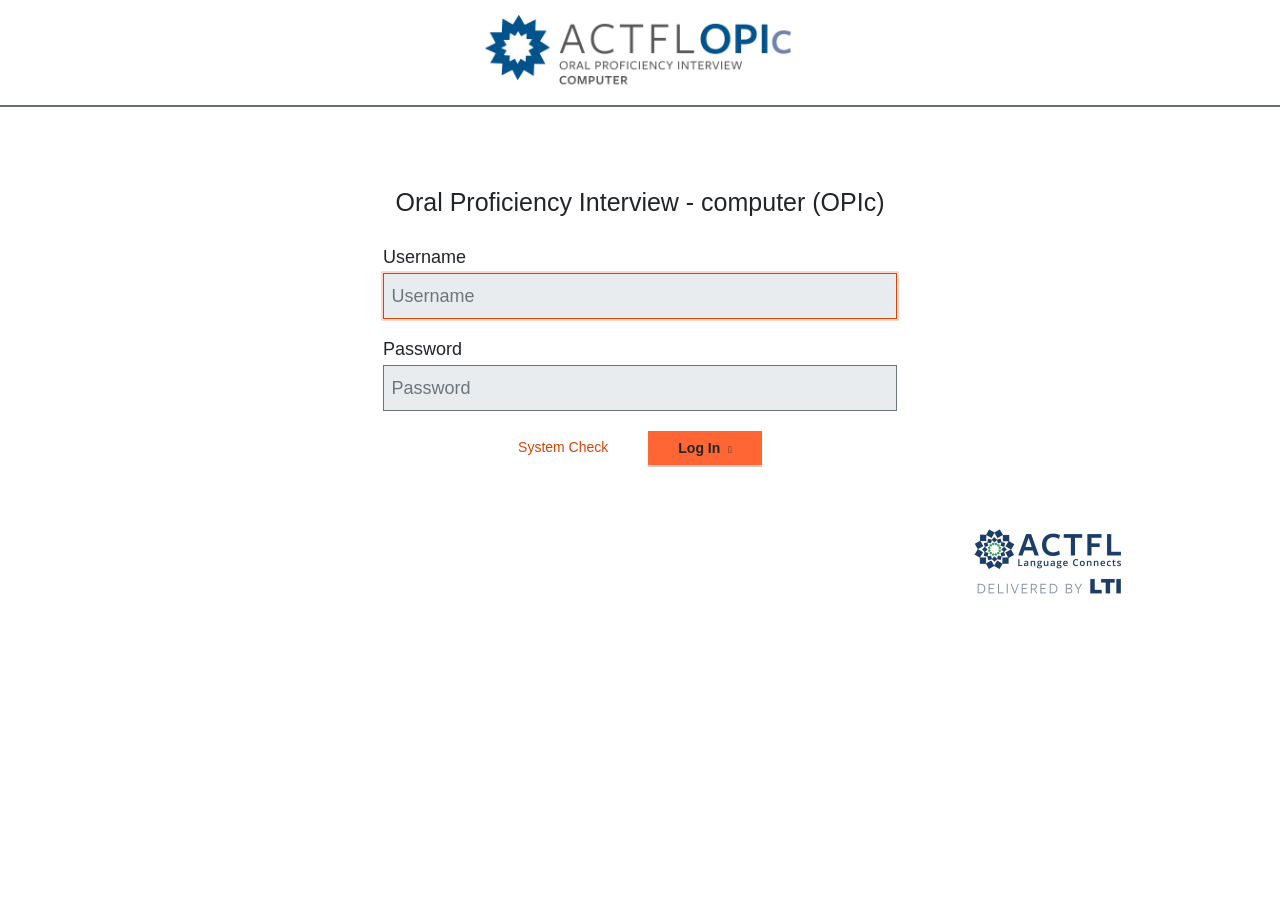
==== index.html @ c00a9162 "initial" ====
<!-- saved from url=(0034)https://opicdemo.actfltesting.org/ -->
<html lang="en">

<head>
    <meta http-equiv="Content-Type" content="text/html; charset=UTF-8">
</head>

<body cz-shortcut-listen="true">
    <div class="row">
        <div class="col actfl-test-header">
            <div class="form-group btn-login-group text-center">
                <img src="./assets/OPIc_logo.png" alt="OPIc logo">
            </div>
        </div>
    </div>
    <title>
        OPIcDemo
    </title>
    <meta name="viewport" content="width=device-width, initial-scale=1, shrink-to-fit=no">
    <link rel="icon" href="./assets/favicon.gif">

    <link rel="stylesheet" href="./css/font-awesome.min.css">
    <link href="./css/video-js.css" rel="stylesheet">
    <link rel="stylesheet" href="./css/master.css">
    <script type="text/javascript" async="" src="./js/analytics.js.download"></script>
    <script type="text/javascript" async="" src="./js/js"></script>
    <script src="./js/jquery.min.js.download"></script>
    <script type="text/javascript" src="./js/mic-perm.js.download"></script>



    <div id="contentDiv">
        <div class="container-fluid">
            <div class="actfl-test-container mx-auto">

                <!-- Content begins here -->

                <div class="row">
                    <div class="col">

                        <div class="block-login mt-md-8 mt-3">
                            <form id="formAuth" method="post" action="#">
                                <h1 class="text-center mb-3 px-3">Oral Proficiency Interview - computer (OPIc)</h1>
                                <div class="form-group mb-2">
                                    <label for="username">Username</label>
                                    <input type="text" name="username" id="username" class="form-control"
                                        placeholder="Username" value="" required="" autofocus="" autocomplete="off"
                                        readonly="">
                                </div>
                                <div class="form-group mb-2">
                                    <label for="password">Password</label>
                                    <input type="password" name="password" id="password" class="form-control"
                                        placeholder="Password" required="" autocomplete="off" readonly="">
                                </div>
                                <div class="form-group btn-login-group text-center mt-4 mb-5 mb-md-0 mt-md-0">
                                    <a href="#" class="mr-3 mr-md-4">System
                                        Check</a><button id="btnSubmit" class="btn btn-primary" type="submit"><span>Log
                                            In</span></button>
                                </div>
                            </form>
                        </div><!-- end block-login -->
                    </div>
                </div>

                <div class="row">
                    <div class="col mt-5 text-md-right text-center">
                        <span class="block-actfl-lti-branding">
                            <img class="img-fluid" src="./assets/logo-actfl-lti-v3.png"
                                alt="ACTFL and LTI co-branded logo">
                        </span>
                    </div>
                </div>

                <script>
                    $("[name='username']").change(function (e) {
                        e.preventDefault();
                        $("[name='username']")[0].value = $("[name='username']")[0].value.replace(/ /g, '');
                    });

                    $("[name='password']").change(function (e) {
                        e.preventDefault();
                        $("[name='password']")[0].value = $("[name='password']")[0].value.replace(/ /g, '');
                    });

                    // Prevent user from clicking "Log In" button multiple times
                    $("#btnSubmit").on("click", function () {
                        $("#btnSubmit").prop("disabled", true);
                        $("#formAuth").submit();
                    });

                </script>

                <!-- Content ends here -->

            </div><!-- end actfl-test-container -->
        </div><!-- end container-fluid -->
    </div><!-- end  contentDiv -->

    <script src="./js/popper.min.js"></script>
    <script src="./js/bootstrap.min.js"></script>
    <!-- Global site tag (gtag.js) - Google Analytics -->
    <script async="" src="./js/js(1)"></script>
    <script>
        window.dataLayer = window.dataLayer || [];
        function gtag() { dataLayer.push(arguments); }
        gtag('js', new Date());

        gtag('config', 'UA-134127163-1');
    </script>



    <script type="text/javascript">
        $("#username").val("en-demo").prop("readonly", true);
        $("#password").val("pwd").prop("readonly", true);
    </script>

    <script type="text/javascript" src="./js/timeoutInteractiveRefresh.js"></script>
    <script type="text/javascript">

        var deviceInfo = { "name": "Windows", "version": { "value": "10.0", "hidden": false, "nickname": null, "alias": "10", "details": null, "builds": null }, "browser": "Edge", "browser_version": "147" };

        var browser = deviceInfo.browser.toString().toLowerCase();

        if (browser == "edge") {
            confirmMicAccess({
                onFailure: function () {
                    window.location = "https://opicdemo.actfltesting.org/systemcheck";
                }
            });
        }

        $(document).ready(function () {
                // Set timeout for interactive refresh to 20 minutes (1200000 milliseconds)
                setTimeout(function() {
                    window.location.reload();
                }, 1200000);
        })
    </script>


</body>

</html>
---- css/video-js.css ----
.vjs-svg-icon {
  display: inline-block;
  background-repeat: no-repeat;
  background-position: center;
  fill: currentColor;
  height: 1.8em;
  width: 1.8em;
}
.vjs-svg-icon:before {
  content: none !important;
}

.vjs-svg-icon:hover,
.vjs-control:focus .vjs-svg-icon {
  filter: drop-shadow(0 0 0.25em #fff);
}

.vjs-modal-dialog .vjs-modal-dialog-content, .video-js .vjs-modal-dialog, .vjs-button > .vjs-icon-placeholder:before, .video-js .vjs-big-play-button .vjs-icon-placeholder:before {
  position: absolute;
  top: 0;
  left: 0;
  width: 100%;
  height: 100%;
}

.vjs-button > .vjs-icon-placeholder:before, .video-js .vjs-big-play-button .vjs-icon-placeholder:before {
  text-align: center;
}

@font-face {
  font-family: VideoJS;
  src: url([data-uri]) format("woff");
  font-weight: normal;
  font-style: normal;
}
.vjs-icon-play, .video-js .vjs-play-control .vjs-icon-placeholder, .video-js .vjs-big-play-button .vjs-icon-placeholder:before {
  font-family: VideoJS;
  font-weight: normal;
  font-style: normal;
}
.vjs-icon-play:before, .video-js .vjs-play-control .vjs-icon-placeholder:before, .video-js .vjs-big-play-button .vjs-icon-placeholder:before {
  content: "\f101";
}

.vjs-icon-play-circle {
  font-family: VideoJS;
  font-weight: normal;
  font-style: normal;
}
.vjs-icon-play-circle:before {
  content: "\f102";
}

.vjs-icon-pause, .video-js .vjs-play-control.vjs-playing .vjs-icon-placeholder {
  font-family: VideoJS;
  font-weight: normal;
  font-style: normal;
}
.vjs-icon-pause:before, .video-js .vjs-play-control.vjs-playing .vjs-icon-placeholder:before {
  content: "\f103";
}

.vjs-icon-volume-mute, .video-js .vjs-mute-control.vjs-vol-0 .vjs-icon-placeholder {
  font-family: VideoJS;
  font-weight: normal;
  font-style: normal;
}
.vjs-icon-volume-mute:before, .video-js .vjs-mute-control.vjs-vol-0 .vjs-icon-placeholder:before {
  content: "\f104";
}

.vjs-icon-volume-low, .video-js .vjs-mute-control.vjs-vol-1 .vjs-icon-placeholder {
  font-family: VideoJS;
  font-weight: normal;
  font-style: normal;
}
.vjs-icon-volume-low:before, .video-js .vjs-mute-control.vjs-vol-1 .vjs-icon-placeholder:before {
  content: "\f105";
}

.vjs-icon-volume-mid, .video-js .vjs-mute-control.vjs-vol-2 .vjs-icon-placeholder {
  font-family: VideoJS;
  font-weight: normal;
  font-style: normal;
}
.vjs-icon-volume-mid:before, .video-js .vjs-mute-control.vjs-vol-2 .vjs-icon-placeholder:before {
  content: "\f106";
}

.vjs-icon-volume-high, .video-js .vjs-mute-control .vjs-icon-placeholder {
  font-family: VideoJS;
  font-weight: normal;
  font-style: normal;
}
.vjs-icon-volume-high:before, .video-js .vjs-mute-control .vjs-icon-placeholder:before {
  content: "\f107";
}

.vjs-icon-fullscreen-enter, .video-js .vjs-fullscreen-control .vjs-icon-placeholder {
  font-family: VideoJS;
  font-weight: normal;
  font-style: normal;
}
.vjs-icon-fullscreen-enter:before, .video-js .vjs-fullscreen-control .vjs-icon-placeholder:before {
  content: "\f108";
}

.vjs-icon-fullscreen-exit, .video-js.vjs-fullscreen .vjs-fullscreen-control .vjs-icon-placeholder {
  font-family: VideoJS;
  font-weight: normal;
  font-style: normal;
}
.vjs-icon-fullscreen-exit:before, .video-js.vjs-fullscreen .vjs-fullscreen-control .vjs-icon-placeholder:before {
  content: "\f109";
}

.vjs-icon-spinner {
  font-family: VideoJS;
  font-weight: normal;
  font-style: normal;
}
.vjs-icon-spinner:before {
  content: "\f10a";
}

.vjs-icon-subtitles, .video-js .vjs-subs-caps-button .vjs-icon-placeholder,
.video-js.video-js:lang(en-GB) .vjs-subs-caps-button .vjs-icon-placeholder,
.video-js.video-js:lang(en-IE) .vjs-subs-caps-button .vjs-icon-placeholder,
.video-js.video-js:lang(en-AU) .vjs-subs-caps-button .vjs-icon-placeholder,
.video-js.video-js:lang(en-NZ) .vjs-subs-caps-button .vjs-icon-placeholder, .video-js .vjs-subtitles-button .vjs-icon-placeholder {
  font-family: VideoJS;
  font-weight: normal;
  font-style: normal;
}
.vjs-icon-subtitles:before, .video-js .vjs-subs-caps-button .vjs-icon-placeholder:before,
.video-js.video-js:lang(en-GB) .vjs-subs-caps-button .vjs-icon-placeholder:before,
.video-js.video-js:lang(en-IE) .vjs-subs-caps-button .vjs-icon-placeholder:before,
.video-js.video-js:lang(en-AU) .vjs-subs-caps-button .vjs-icon-placeholder:before,
.video-js.video-js:lang(en-NZ) .vjs-subs-caps-button .vjs-icon-placeholder:before, .video-js .vjs-subtitles-button .vjs-icon-placeholder:before {
  content: "\f10b";
}

.vjs-icon-captions, .video-js:lang(en) .vjs-subs-caps-button .vjs-icon-placeholder,
.video-js:lang(fr-CA) .vjs-subs-caps-button .vjs-icon-placeholder, .video-js .vjs-captions-button .vjs-icon-placeholder {
  font-family: VideoJS;
  font-weight: normal;
  font-style: normal;
}
.vjs-icon-captions:before, .video-js:lang(en) .vjs-subs-caps-button .vjs-icon-placeholder:before,
.video-js:lang(fr-CA) .vjs-subs-caps-button .vjs-icon-placeholder:before, .video-js .vjs-captions-button .vjs-icon-placeholder:before {
  content: "\f10c";
}

.vjs-icon-hd {
  font-family: VideoJS;
  font-weight: normal;
  font-style: normal;
}
.vjs-icon-hd:before {
  content: "\f10d";
}

.vjs-icon-chapters, .video-js .vjs-chapters-button .vjs-icon-placeholder {
  font-family: VideoJS;
  font-weight: normal;
  font-style: normal;
}
.vjs-icon-chapters:before, .video-js .vjs-chapters-button .vjs-icon-placeholder:before {
  content: "\f10e";
}

.vjs-icon-downloading {
  font-family: VideoJS;
  font-weight: normal;
  font-style: normal;
}
.vjs-icon-downloading:before {
  content: "\f10f";
}

.vjs-icon-file-download {
  font-family: VideoJS;
  font-weight: normal;
  font-style: normal;
}
.vjs-icon-file-download:before {
  content: "\f110";
}

.vjs-icon-file-download-done {
  font-family: VideoJS;
  font-weight: normal;
  font-style: normal;
}
.vjs-icon-file-download-done:before {
  content: "\f111";
}

.vjs-icon-file-download-off {
  font-family: VideoJS;
  font-weight: normal;
  font-style: normal;
}
.vjs-icon-file-download-off:before {
  content: "\f112";
}

.vjs-icon-share {
  font-family: VideoJS;
  font-weight: normal;
  font-style: normal;
}
.vjs-icon-share:before {
  content: "\f113";
}

.vjs-icon-cog {
  font-family: VideoJS;
  font-weight: normal;
  font-style: normal;
}
.vjs-icon-cog:before {
  content: "\f114";
}

.vjs-icon-square {
  font-family: VideoJS;
  font-weight: normal;
  font-style: normal;
}
.vjs-icon-square:before {
  content: "\f115";
}

.vjs-icon-circle, .vjs-seek-to-live-control .vjs-icon-placeholder, .video-js .vjs-volume-level, .video-js .vjs-play-progress {
  font-family: VideoJS;
  font-weight: normal;
  font-style: normal;
}
.vjs-icon-circle:before, .vjs-seek-to-live-control .vjs-icon-placeholder:before, .video-js .vjs-volume-level:before, .video-js .vjs-play-progress:before {
  content: "\f116";
}

.vjs-icon-circle-outline {
  font-family: VideoJS;
  font-weight: normal;
  font-style: normal;
}
.vjs-icon-circle-outline:before {
  content: "\f117";
}

.vjs-icon-circle-inner-circle {
  font-family: VideoJS;
  font-weight: normal;
  font-style: normal;
}
.vjs-icon-circle-inner-circle:before {
  content: "\f118";
}

.vjs-icon-cancel, .video-js .vjs-control.vjs-close-button .vjs-icon-placeholder {
  font-family: VideoJS;
  font-weight: normal;
  font-style: normal;
}
.vjs-icon-cancel:before, .video-js .vjs-control.vjs-close-button .vjs-icon-placeholder:before {
  content: "\f119";
}

.vjs-icon-repeat {
  font-family: VideoJS;
  font-weight: normal;
  font-style: normal;
}
.vjs-icon-repeat:before {
  content: "\f11a";
}

.vjs-icon-replay, .video-js .vjs-play-control.vjs-ended .vjs-icon-placeholder {
  font-family: VideoJS;
  font-weight: normal;
  font-style: normal;
}
.vjs-icon-replay:before, .video-js .vjs-play-control.vjs-ended .vjs-icon-placeholder:before {
  content: "\f11b";
}

.vjs-icon-replay-5, .video-js .vjs-skip-backward-5 .vjs-icon-placeholder {
  font-family: VideoJS;
  font-weight: normal;
  font-style: normal;
}
.vjs-icon-replay-5:before, .video-js .vjs-skip-backward-5 .vjs-icon-placeholder:before {
  content: "\f11c";
}

.vjs-icon-replay-10, .video-js .vjs-skip-backward-10 .vjs-icon-placeholder {
  font-family: VideoJS;
  font-weight: normal;
  font-style: normal;
}
.vjs-icon-replay-10:before, .video-js .vjs-skip-backward-10 .vjs-icon-placeholder:before {
  content: "\f11d";
}

.vjs-icon-replay-30, .video-js .vjs-skip-backward-30 .vjs-icon-placeholder {
  font-family: VideoJS;
  font-weight: normal;
  font-style: normal;
}
.vjs-icon-replay-30:before, .video-js .vjs-skip-backward-30 .vjs-icon-placeholder:before {
  content: "\f11e";
}

.vjs-icon-forward-5, .video-js .vjs-skip-forward-5 .vjs-icon-placeholder {
  font-family: VideoJS;
  font-weight: normal;
  font-style: normal;
}
.vjs-icon-forward-5:before, .video-js .vjs-skip-forward-5 .vjs-icon-placeholder:before {
  content: "\f11f";
}

.vjs-icon-forward-10, .video-js .vjs-skip-forward-10 .vjs-icon-placeholder {
  font-family: VideoJS;
  font-weight: normal;
  font-style: normal;
}
.vjs-icon-forward-10:before, .video-js .vjs-skip-forward-10 .vjs-icon-placeholder:before {
  content: "\f120";
}

.vjs-icon-forward-30, .video-js .vjs-skip-forward-30 .vjs-icon-placeholder {
  font-family: VideoJS;
  font-weight: normal;
  font-style: normal;
}
.vjs-icon-forward-30:before, .video-js .vjs-skip-forward-30 .vjs-icon-placeholder:before {
  content: "\f121";
}

.vjs-icon-audio, .video-js .vjs-audio-button .vjs-icon-placeholder {
  font-family: VideoJS;
  font-weight: normal;
  font-style: normal;
}
.vjs-icon-audio:before, .video-js .vjs-audio-button .vjs-icon-placeholder:before {
  content: "\f122";
}

.vjs-icon-next-item {
  font-family: VideoJS;
  font-weight: normal;
  font-style: normal;
}
.vjs-icon-next-item:before {
  content: "\f123";
}

.vjs-icon-previous-item {
  font-family: VideoJS;
  font-weight: normal;
  font-style: normal;
}
.vjs-icon-previous-item:before {
  content: "\f124";
}

.vjs-icon-shuffle {
  font-family: VideoJS;
  font-weight: normal;
  font-style: normal;
}
.vjs-icon-shuffle:before {
  content: "\f125";
}

.vjs-icon-cast {
  font-family: VideoJS;
  font-weight: normal;
  font-style: normal;
}
.vjs-icon-cast:before {
  content: "\f126";
}

.vjs-icon-picture-in-picture-enter, .video-js .vjs-picture-in-picture-control .vjs-icon-placeholder {
  font-family: VideoJS;
  font-weight: normal;
  font-style: normal;
}
.vjs-icon-picture-in-picture-enter:before, .video-js .vjs-picture-in-picture-control .vjs-icon-placeholder:before {
  content: "\f127";
}

.vjs-icon-picture-in-picture-exit, .video-js.vjs-picture-in-picture .vjs-picture-in-picture-control .vjs-icon-placeholder {
  font-family: VideoJS;
  font-weight: normal;
  font-style: normal;
}
.vjs-icon-picture-in-picture-exit:before, .video-js.vjs-picture-in-picture .vjs-picture-in-picture-control .vjs-icon-placeholder:before {
  content: "\f128";
}

.vjs-icon-facebook {
  font-family: VideoJS;
  font-weight: normal;
  font-style: normal;
}
.vjs-icon-facebook:before {
  content: "\f129";
}

.vjs-icon-linkedin {
  font-family: VideoJS;
  font-weight: normal;
  font-style: normal;
}
.vjs-icon-linkedin:before {
  content: "\f12a";
}

.vjs-icon-twitter {
  font-family: VideoJS;
  font-weight: normal;
  font-style: normal;
}
.vjs-icon-twitter:before {
  content: "\f12b";
}

.vjs-icon-tumblr {
  font-family: VideoJS;
  font-weight: normal;
  font-style: normal;
}
.vjs-icon-tumblr:before {
  content: "\f12c";
}

.vjs-icon-pinterest {
  font-family: VideoJS;
  font-weight: normal;
  font-style: normal;
}
.vjs-icon-pinterest:before {
  content: "\f12d";
}

.vjs-icon-audio-description, .video-js .vjs-descriptions-button .vjs-icon-placeholder {
  font-family: VideoJS;
  font-weight: normal;
  font-style: normal;
}
.vjs-icon-audio-description:before, .video-js .vjs-descriptions-button .vjs-icon-placeholder:before {
  content: "\f12e";
}

.video-js {
  display: inline-block;
  vertical-align: top;
  box-sizing: border-box;
  color: #fff;
  background-color: #000;
  position: relative;
  padding: 0;
  font-size: 10px;
  line-height: 1;
  font-weight: normal;
  font-style: normal;
  font-family: Arial, Helvetica, sans-serif;
  word-break: initial;
}
.video-js:-moz-full-screen {
  position: absolute;
}
.video-js:-webkit-full-screen {
  width: 100% !important;
  height: 100% !important;
}

.video-js[tabindex="-1"] {
  outline: none;
}

.video-js *,
.video-js *:before,
.video-js *:after {
  box-sizing: inherit;
}

.video-js ul {
  font-family: inherit;
  font-size: inherit;
  line-height: inherit;
  list-style-position: outside;
  margin-left: 0;
  margin-right: 0;
  margin-top: 0;
  margin-bottom: 0;
}

.video-js.vjs-fluid,
.video-js.vjs-16-9,
.video-js.vjs-4-3,
.video-js.vjs-9-16,
.video-js.vjs-1-1 {
  width: 100%;
  max-width: 100%;
}

.video-js.vjs-fluid:not(.vjs-audio-only-mode),
.video-js.vjs-16-9:not(.vjs-audio-only-mode),
.video-js.vjs-4-3:not(.vjs-audio-only-mode),
.video-js.vjs-9-16:not(.vjs-audio-only-mode),
.video-js.vjs-1-1:not(.vjs-audio-only-mode) {
  height: 0;
}

.video-js.vjs-16-9:not(.vjs-audio-only-mode) {
  padding-top: 56.25%;
}

.video-js.vjs-4-3:not(.vjs-audio-only-mode) {
  padding-top: 75%;
}

.video-js.vjs-9-16:not(.vjs-audio-only-mode) {
  padding-top: 177.7777777778%;
}

.video-js.vjs-1-1:not(.vjs-audio-only-mode) {
  padding-top: 100%;
}

.video-js.vjs-fill:not(.vjs-audio-only-mode) {
  width: 100%;
  height: 100%;
}

.video-js .vjs-tech {
  position: absolute;
  top: 0;
  left: 0;
  width: 100%;
  height: 100%;
}

.video-js.vjs-audio-only-mode .vjs-tech {
  display: none;
}

body.vjs-full-window,
body.vjs-pip-window {
  padding: 0;
  margin: 0;
  height: 100%;
}

.vjs-full-window .video-js.vjs-fullscreen,
body.vjs-pip-window .video-js {
  position: fixed;
  overflow: hidden;
  z-index: 1000;
  left: 0;
  top: 0;
  bottom: 0;
  right: 0;
}

.video-js.vjs-fullscreen:not(.vjs-ios-native-fs),
body.vjs-pip-window .video-js {
  width: 100% !important;
  height: 100% !important;
  padding-top: 0 !important;
  display: block;
}

.video-js.vjs-fullscreen.vjs-user-inactive {
  cursor: none;
}

.vjs-pip-container .vjs-pip-text {
  position: absolute;
  bottom: 10%;
  font-size: 2em;
  background-color: rgba(0, 0, 0, 0.7);
  padding: 0.5em;
  text-align: center;
  width: 100%;
}

.vjs-layout-tiny.vjs-pip-container .vjs-pip-text,
.vjs-layout-x-small.vjs-pip-container .vjs-pip-text,
.vjs-layout-small.vjs-pip-container .vjs-pip-text {
  bottom: 0;
  font-size: 1.4em;
}

.vjs-hidden {
  display: none !important;
}

.vjs-disabled {
  opacity: 0.5;
  cursor: default;
}

.video-js .vjs-offscreen {
  height: 1px;
  left: -9999px;
  position: absolute;
  top: 0;
  width: 1px;
}

.vjs-lock-showing {
  display: block !important;
  opacity: 1 !important;
  visibility: visible !important;
}

.vjs-no-js {
  padding: 20px;
  color: #fff;
  background-color: #000;
  font-size: 18px;
  font-family: Arial, Helvetica, sans-serif;
  text-align: center;
  width: 300px;
  height: 150px;
  margin: 0px auto;
}

.vjs-no-js a,
.vjs-no-js a:visited {
  color: #66A8CC;
}

.video-js .vjs-big-play-button {
  font-size: 3em;
  line-height: 1.5em;
  height: 1.63332em;
  width: 3em;
  display: block;
  position: absolute;
  top: 50%;
  left: 50%;
  padding: 0;
  margin-top: -0.81666em;
  margin-left: -1.5em;
  cursor: pointer;
  opacity: 1;
  border: 0.06666em solid #fff;
  background-color: #2B333F;
  background-color: rgba(43, 51, 63, 0.7);
  border-radius: 0.3em;
  transition: all 0.4s;
}
.vjs-big-play-button .vjs-svg-icon {
  width: 1em;
  height: 1em;
  position: absolute;
  top: 50%;
  left: 50%;
  line-height: 1;
  transform: translate(-50%, -50%);
}

.video-js:hover .vjs-big-play-button,
.video-js .vjs-big-play-button:focus {
  border-color: #fff;
  background-color: #73859f;
  background-color: rgba(115, 133, 159, 0.5);
  transition: all 0s;
}

.vjs-controls-disabled .vjs-big-play-button,
.vjs-has-started .vjs-big-play-button,
.vjs-using-native-controls .vjs-big-play-button,
.vjs-error .vjs-big-play-button {
  display: none;
}

.vjs-has-started.vjs-paused.vjs-show-big-play-button-on-pause:not(.vjs-seeking, .vjs-scrubbing, .vjs-error) .vjs-big-play-button {
  display: block;
}

.video-js button {
  background: none;
  border: none;
  color: inherit;
  display: inline-block;
  font-size: inherit;
  line-height: inherit;
  text-transform: none;
  text-decoration: none;
  transition: none;
  -webkit-appearance: none;
  -moz-appearance: none;
       appearance: none;
}

.video-js.vjs-spatial-navigation-enabled .vjs-button:focus {
  outline: 0.0625em solid white;
  box-shadow: none;
}

.vjs-control .vjs-button {
  width: 100%;
  height: 100%;
}

.video-js .vjs-control.vjs-close-button {
  cursor: pointer;
  height: 3em;
  position: absolute;
  right: 0;
  top: 0.5em;
  z-index: 2;
}
.video-js .vjs-modal-dialog {
  background: rgba(0, 0, 0, 0.8);
  background: linear-gradient(180deg, rgba(0, 0, 0, 0.8), rgba(255, 255, 255, 0));
  overflow: auto;
}

.video-js .vjs-modal-dialog > * {
  box-sizing: border-box;
}

.vjs-modal-dialog .vjs-modal-dialog-content {
  font-size: 1.2em;
  line-height: 1.5;
  padding: 20px 24px;
  z-index: 1;
}

.vjs-menu-button {
  cursor: pointer;
}

.vjs-menu-button.vjs-disabled {
  cursor: default;
}

.vjs-workinghover .vjs-menu-button.vjs-disabled:hover .vjs-menu {
  display: none;
}

.vjs-menu .vjs-menu-content {
  display: block;
  padding: 0;
  margin: 0;
  font-family: Arial, Helvetica, sans-serif;
  overflow: auto;
}

.vjs-menu .vjs-menu-content > * {
  box-sizing: border-box;
}

.vjs-scrubbing .vjs-control.vjs-menu-button:hover .vjs-menu {
  display: none;
}

.vjs-menu li {
  display: flex;
  justify-content: center;
  list-style: none;
  margin: 0;
  padding: 0.2em 0;
  line-height: 1.4em;
  font-size: 1.2em;
  text-align: center;
  text-transform: lowercase;
}

.vjs-menu li.vjs-menu-item:focus,
.vjs-menu li.vjs-menu-item:hover,
.js-focus-visible .vjs-menu li.vjs-menu-item:hover {
  background-color: #73859f;
  background-color: rgba(115, 133, 159, 0.5);
}

.vjs-menu li.vjs-selected,
.vjs-menu li.vjs-selected:focus,
.vjs-menu li.vjs-selected:hover,
.js-focus-visible .vjs-menu li.vjs-selected:hover {
  background-color: #fff;
  color: #2B333F;
}
.vjs-menu li.vjs-selected .vjs-svg-icon,
.vjs-menu li.vjs-selected:focus .vjs-svg-icon,
.vjs-menu li.vjs-selected:hover .vjs-svg-icon,
.js-focus-visible .vjs-menu li.vjs-selected:hover .vjs-svg-icon {
  fill: #000000;
}

.video-js .vjs-menu *:not(.vjs-selected):focus:not(:focus-visible),
.js-focus-visible .vjs-menu *:not(.vjs-selected):focus:not(.focus-visible) {
  background: none;
}

.vjs-menu li.vjs-menu-title {
  text-align: center;
  text-transform: uppercase;
  font-size: 1em;
  line-height: 2em;
  padding: 0;
  margin: 0 0 0.3em 0;
  font-weight: bold;
  cursor: default;
}

.vjs-menu-button-popup .vjs-menu {
  display: none;
  position: absolute;
  bottom: 0;
  width: 10em;
  left: -3em;
  height: 0em;
  margin-bottom: 1.5em;
  border-top-color: rgba(43, 51, 63, 0.7);
}

.vjs-pip-window .vjs-menu-button-popup .vjs-menu {
  left: unset;
  right: 1em;
}

.vjs-menu-button-popup .vjs-menu .vjs-menu-content {
  background-color: #2B333F;
  background-color: rgba(43, 51, 63, 0.7);
  position: absolute;
  width: 100%;
  bottom: 1.5em;
  max-height: 15em;
}

.vjs-layout-tiny .vjs-menu-button-popup .vjs-menu .vjs-menu-content,
.vjs-layout-x-small .vjs-menu-button-popup .vjs-menu .vjs-menu-content {
  max-height: 5em;
}

.vjs-layout-small .vjs-menu-button-popup .vjs-menu .vjs-menu-content {
  max-height: 10em;
}

.vjs-layout-medium .vjs-menu-button-popup .vjs-menu .vjs-menu-content {
  max-height: 14em;
}

.vjs-layout-large .vjs-menu-button-popup .vjs-menu .vjs-menu-content,
.vjs-layout-x-large .vjs-menu-button-popup .vjs-menu .vjs-menu-content,
.vjs-layout-huge .vjs-menu-button-popup .vjs-menu .vjs-menu-content {
  max-height: 25em;
}

.vjs-workinghover .vjs-menu-button-popup.vjs-hover .vjs-menu,
.vjs-menu-button-popup .vjs-menu.vjs-lock-showing {
  display: block;
}

.video-js .vjs-menu-button-inline {
  transition: all 0.4s;
  overflow: hidden;
}

.video-js .vjs-menu-button-inline:before {
  width: 2.222222222em;
}

.video-js .vjs-menu-button-inline:hover,
.video-js .vjs-menu-button-inline:focus,
.video-js .vjs-menu-button-inline.vjs-slider-active {
  width: 12em;
}

.vjs-menu-button-inline .vjs-menu {
  opacity: 0;
  height: 100%;
  width: auto;
  position: absolute;
  left: 4em;
  top: 0;
  padding: 0;
  margin: 0;
  transition: all 0.4s;
}

.vjs-menu-button-inline:hover .vjs-menu,
.vjs-menu-button-inline:focus .vjs-menu,
.vjs-menu-button-inline.vjs-slider-active .vjs-menu {
  display: block;
  opacity: 1;
}

.vjs-menu-button-inline .vjs-menu-content {
  width: auto;
  height: 100%;
  margin: 0;
  overflow: hidden;
}

.video-js .vjs-control-bar {
  display: none;
  width: 100%;
  position: absolute;
  bottom: 0;
  left: 0;
  right: 0;
  height: 3em;
  background-color: #2B333F;
  background-color: rgba(43, 51, 63, 0.7);
}

.video-js.vjs-spatial-navigation-enabled .vjs-control-bar {
  gap: 1px;
}

.video-js:not(.vjs-controls-disabled, .vjs-using-native-controls, .vjs-error) .vjs-control-bar.vjs-lock-showing {
  display: flex !important;
}

.vjs-has-started .vjs-control-bar,
.vjs-audio-only-mode .vjs-control-bar {
  display: flex;
  visibility: visible;
  opacity: 1;
  transition: visibility 0.1s, opacity 0.1s;
}

.vjs-has-started.vjs-user-inactive.vjs-playing .vjs-control-bar {
  visibility: visible;
  opacity: 0;
  pointer-events: none;
  transition: visibility 1s, opacity 1s;
}

.vjs-controls-disabled .vjs-control-bar,
.vjs-using-native-controls .vjs-control-bar,
.vjs-error .vjs-control-bar {
  display: none !important;
}

.vjs-audio.vjs-has-started.vjs-user-inactive.vjs-playing .vjs-control-bar,
.vjs-audio-only-mode.vjs-has-started.vjs-user-inactive.vjs-playing .vjs-control-bar {
  opacity: 1;
  visibility: visible;
  pointer-events: auto;
}

.video-js .vjs-control {
  position: relative;
  text-align: center;
  margin: 0;
  padding: 0;
  height: 100%;
  width: 4em;
  flex: none;
}

.video-js .vjs-control.vjs-visible-text {
  width: auto;
  padding-left: 1em;
  padding-right: 1em;
}

.vjs-button > .vjs-icon-placeholder:before {
  font-size: 1.8em;
  line-height: 1.67;
}

.vjs-button > .vjs-icon-placeholder {
  display: block;
}

.vjs-button > .vjs-svg-icon {
  display: inline-block;
}

.video-js .vjs-control:focus:before,
.video-js .vjs-control:hover:before,
.video-js .vjs-control:focus {
  text-shadow: 0em 0em 1em white;
}

.video-js *:not(.vjs-visible-text) > .vjs-control-text {
  border: 0;
  clip: rect(0 0 0 0);
  height: 1px;
  overflow: hidden;
  padding: 0;
  position: absolute;
  width: 1px;
}

.video-js .vjs-custom-control-spacer {
  display: none;
}

.video-js .vjs-progress-control {
  cursor: pointer;
  flex: auto;
  display: flex;
  align-items: center;
  min-width: 4em;
  touch-action: none;
}

.video-js .vjs-progress-control.disabled {
  cursor: default;
}

.vjs-live .vjs-progress-control {
  display: none;
}

.vjs-liveui .vjs-progress-control {
  display: flex;
  align-items: center;
}

.video-js .vjs-progress-holder {
  flex: auto;
  transition: all 0.2s;
  height: 0.3em;
}

.video-js .vjs-progress-control .vjs-progress-holder {
  margin: 0 10px;
}

.video-js .vjs-progress-control:hover .vjs-progress-holder {
  font-size: 1.6666666667em;
}

.video-js .vjs-progress-control:hover .vjs-progress-holder.disabled {
  font-size: 1em;
}

.video-js .vjs-progress-holder .vjs-play-progress,
.video-js .vjs-progress-holder .vjs-load-progress,
.video-js .vjs-progress-holder .vjs-load-progress div {
  position: absolute;
  display: block;
  height: 100%;
  margin: 0;
  padding: 0;
  width: 0;
}

.video-js .vjs-play-progress {
  background-color: #fff;
}
.video-js .vjs-play-progress:before {
  font-size: 0.9em;
  position: absolute;
  right: -0.5em;
  line-height: 0.35em;
  z-index: 1;
}

.vjs-svg-icons-enabled .vjs-play-progress:before {
  content: none !important;
}

.vjs-play-progress .vjs-svg-icon {
  position: absolute;
  top: -0.35em;
  right: -0.4em;
  width: 0.9em;
  height: 0.9em;
  pointer-events: none;
  line-height: 0.15em;
  z-index: 1;
}

.video-js .vjs-load-progress {
  background: rgba(115, 133, 159, 0.5);
}

.video-js .vjs-load-progress div {
  background: rgba(115, 133, 159, 0.75);
}

.video-js .vjs-time-tooltip {
  background-color: #fff;
  background-color: rgba(255, 255, 255, 0.8);
  border-radius: 0.3em;
  color: #000;
  float: right;
  font-family: Arial, Helvetica, sans-serif;
  font-size: 1em;
  padding: 6px 8px 8px 8px;
  pointer-events: none;
  position: absolute;
  top: -3.4em;
  visibility: hidden;
  z-index: 1;
}

.video-js .vjs-progress-holder:focus .vjs-time-tooltip {
  display: none;
}

.video-js .vjs-progress-control:hover .vjs-time-tooltip,
.video-js .vjs-progress-control:hover .vjs-progress-holder:focus .vjs-time-tooltip {
  display: block;
  font-size: 0.6em;
  visibility: visible;
}

.video-js .vjs-progress-control.disabled:hover .vjs-time-tooltip {
  font-size: 1em;
}

.video-js .vjs-progress-control .vjs-mouse-display {
  display: none;
  position: absolute;
  width: 1px;
  height: 100%;
  background-color: #000;
  z-index: 1;
}

.video-js .vjs-progress-control:hover .vjs-mouse-display {
  display: block;
}

.video-js.vjs-user-inactive .vjs-progress-control .vjs-mouse-display {
  visibility: hidden;
  opacity: 0;
  transition: visibility 1s, opacity 1s;
}

.vjs-mouse-display .vjs-time-tooltip {
  color: #fff;
  background-color: #000;
  background-color: rgba(0, 0, 0, 0.8);
}

.video-js .vjs-slider {
  position: relative;
  cursor: pointer;
  padding: 0;
  margin: 0 0.45em 0 0.45em;
  /* iOS Safari */
  -webkit-touch-callout: none;
  /* Safari, and Chrome 53 */
  -webkit-user-select: none;
  /* Non-prefixed version, currently supported by Chrome and Opera */
  -moz-user-select: none;
       user-select: none;
  background-color: #73859f;
  background-color: rgba(115, 133, 159, 0.5);
}

.video-js .vjs-slider.disabled {
  cursor: default;
}

.video-js .vjs-slider:focus {
  text-shadow: 0em 0em 1em white;
  box-shadow: 0 0 1em #fff;
}

.video-js.vjs-spatial-navigation-enabled .vjs-slider:focus {
  outline: 0.0625em solid white;
}

.video-js .vjs-mute-control {
  cursor: pointer;
  flex: none;
}
.video-js .vjs-volume-control {
  cursor: pointer;
  margin-right: 1em;
  display: flex;
}

.video-js .vjs-volume-control.vjs-volume-horizontal {
  width: 5em;
}

.video-js .vjs-volume-panel .vjs-volume-control {
  visibility: visible;
  opacity: 0;
  width: 1px;
  height: 1px;
  margin-left: -1px;
}

.video-js .vjs-volume-panel {
  transition: width 1s;
}
.video-js .vjs-volume-panel.vjs-hover .vjs-volume-control, .video-js .vjs-volume-panel:active .vjs-volume-control, .video-js .vjs-volume-panel:focus .vjs-volume-control, .video-js .vjs-volume-panel .vjs-volume-control:active, .video-js .vjs-volume-panel.vjs-hover .vjs-mute-control ~ .vjs-volume-control, .video-js .vjs-volume-panel .vjs-volume-control.vjs-slider-active {
  visibility: visible;
  opacity: 1;
  position: relative;
  transition: visibility 0.1s, opacity 0.1s, height 0.1s, width 0.1s, left 0s, top 0s;
}
.video-js .vjs-volume-panel.vjs-hover .vjs-volume-control.vjs-volume-horizontal, .video-js .vjs-volume-panel:active .vjs-volume-control.vjs-volume-horizontal, .video-js .vjs-volume-panel:focus .vjs-volume-control.vjs-volume-horizontal, .video-js .vjs-volume-panel .vjs-volume-control:active.vjs-volume-horizontal, .video-js .vjs-volume-panel.vjs-hover .vjs-mute-control ~ .vjs-volume-control.vjs-volume-horizontal, .video-js .vjs-volume-panel .vjs-volume-control.vjs-slider-active.vjs-volume-horizontal {
  width: 5em;
  height: 3em;
  margin-right: 0;
}
.video-js .vjs-volume-panel.vjs-hover .vjs-volume-control.vjs-volume-vertical, .video-js .vjs-volume-panel:active .vjs-volume-control.vjs-volume-vertical, .video-js .vjs-volume-panel:focus .vjs-volume-control.vjs-volume-vertical, .video-js .vjs-volume-panel .vjs-volume-control:active.vjs-volume-vertical, .video-js .vjs-volume-panel.vjs-hover .vjs-mute-control ~ .vjs-volume-control.vjs-volume-vertical, .video-js .vjs-volume-panel .vjs-volume-control.vjs-slider-active.vjs-volume-vertical {
  left: -3.5em;
  transition: left 0s;
}
.video-js .vjs-volume-panel.vjs-volume-panel-horizontal.vjs-hover, .video-js .vjs-volume-panel.vjs-volume-panel-horizontal:active, .video-js .vjs-volume-panel.vjs-volume-panel-horizontal.vjs-slider-active {
  width: 10em;
  transition: width 0.1s;
}
.video-js .vjs-volume-panel.vjs-volume-panel-horizontal.vjs-mute-toggle-only {
  width: 4em;
}

.video-js .vjs-volume-panel .vjs-volume-control.vjs-volume-vertical {
  height: 8em;
  width: 3em;
  left: -3000em;
  transition: visibility 1s, opacity 1s, height 1s 1s, width 1s 1s, left 1s 1s, top 1s 1s;
}

.video-js .vjs-volume-panel .vjs-volume-control.vjs-volume-horizontal {
  transition: visibility 1s, opacity 1s, height 1s 1s, width 1s, left 1s 1s, top 1s 1s;
}

.video-js .vjs-volume-panel {
  display: flex;
}

.video-js .vjs-volume-bar {
  margin: 1.35em 0.45em;
}

.vjs-volume-bar.vjs-slider-horizontal {
  width: 5em;
  height: 0.3em;
}

.vjs-volume-bar.vjs-slider-vertical {
  width: 0.3em;
  height: 5em;
  margin: 1.35em auto;
}

.video-js .vjs-volume-level {
  position: absolute;
  bottom: 0;
  left: 0;
  background-color: #fff;
}
.video-js .vjs-volume-level:before {
  position: absolute;
  font-size: 0.9em;
  z-index: 1;
}

.vjs-slider-vertical .vjs-volume-level {
  width: 0.3em;
}
.vjs-slider-vertical .vjs-volume-level:before {
  top: -0.5em;
  left: -0.3em;
  z-index: 1;
}

.vjs-svg-icons-enabled .vjs-volume-level:before {
  content: none;
}

.vjs-volume-level .vjs-svg-icon {
  position: absolute;
  width: 0.9em;
  height: 0.9em;
  pointer-events: none;
  z-index: 1;
}

.vjs-slider-horizontal .vjs-volume-level {
  height: 0.3em;
}
.vjs-slider-horizontal .vjs-volume-level:before {
  line-height: 0.35em;
  right: -0.5em;
}

.vjs-slider-horizontal .vjs-volume-level .vjs-svg-icon {
  right: -0.3em;
  transform: translateY(-50%);
}

.vjs-slider-vertical .vjs-volume-level .vjs-svg-icon {
  top: -0.55em;
  transform: translateX(-50%);
}

.video-js .vjs-volume-panel.vjs-volume-panel-vertical {
  width: 4em;
}

.vjs-volume-bar.vjs-slider-vertical .vjs-volume-level {
  height: 100%;
}

.vjs-volume-bar.vjs-slider-horizontal .vjs-volume-level {
  width: 100%;
}

.video-js .vjs-volume-vertical {
  width: 3em;
  height: 8em;
  bottom: 8em;
  background-color: #2B333F;
  background-color: rgba(43, 51, 63, 0.7);
}

.video-js .vjs-volume-horizontal .vjs-menu {
  left: -2em;
}

.video-js .vjs-volume-tooltip {
  background-color: #fff;
  background-color: rgba(255, 255, 255, 0.8);
  border-radius: 0.3em;
  color: #000;
  float: right;
  font-family: Arial, Helvetica, sans-serif;
  font-size: 1em;
  padding: 6px 8px 8px 8px;
  pointer-events: none;
  position: absolute;
  top: -3.4em;
  visibility: hidden;
  z-index: 1;
}

.video-js .vjs-volume-control:hover .vjs-volume-tooltip,
.video-js .vjs-volume-control:hover .vjs-progress-holder:focus .vjs-volume-tooltip {
  display: block;
  font-size: 1em;
  visibility: visible;
}

.video-js .vjs-volume-vertical:hover .vjs-volume-tooltip,
.video-js .vjs-volume-vertical:hover .vjs-progress-holder:focus .vjs-volume-tooltip {
  left: 1em;
  top: -12px;
}

.video-js .vjs-volume-control.disabled:hover .vjs-volume-tooltip {
  font-size: 1em;
}

.video-js .vjs-volume-control .vjs-mouse-display {
  display: none;
  position: absolute;
  width: 100%;
  height: 1px;
  background-color: #000;
  z-index: 1;
}

.video-js .vjs-volume-horizontal .vjs-mouse-display {
  width: 1px;
  height: 100%;
}

.video-js .vjs-volume-control:hover .vjs-mouse-display {
  display: block;
}

.video-js.vjs-user-inactive .vjs-volume-control .vjs-mouse-display {
  visibility: hidden;
  opacity: 0;
  transition: visibility 1s, opacity 1s;
}

.vjs-mouse-display .vjs-volume-tooltip {
  color: #fff;
  background-color: #000;
  background-color: rgba(0, 0, 0, 0.8);
}

.vjs-poster {
  display: inline-block;
  vertical-align: middle;
  cursor: pointer;
  margin: 0;
  padding: 0;
  position: absolute;
  top: 0;
  right: 0;
  bottom: 0;
  left: 0;
  height: 100%;
}

.vjs-has-started .vjs-poster,
.vjs-using-native-controls .vjs-poster {
  display: none;
}

.vjs-audio.vjs-has-started .vjs-poster,
.vjs-has-started.vjs-audio-poster-mode .vjs-poster,
.vjs-pip-container.vjs-has-started .vjs-poster {
  display: block;
}

.vjs-poster img {
  width: 100%;
  height: 100%;
  object-fit: contain;
}

.video-js .vjs-live-control {
  display: flex;
  align-items: flex-start;
  flex: auto;
  font-size: 1em;
  line-height: 3em;
}

.video-js:not(.vjs-live) .vjs-live-control,
.video-js.vjs-liveui .vjs-live-control {
  display: none;
}

.video-js .vjs-seek-to-live-control {
  align-items: center;
  cursor: pointer;
  flex: none;
  display: inline-flex;
  height: 100%;
  padding-left: 0.5em;
  padding-right: 0.5em;
  font-size: 1em;
  line-height: 3em;
  width: auto;
  min-width: 4em;
}

.video-js.vjs-live:not(.vjs-liveui) .vjs-seek-to-live-control,
.video-js:not(.vjs-live) .vjs-seek-to-live-control {
  display: none;
}

.vjs-seek-to-live-control.vjs-control.vjs-at-live-edge {
  cursor: auto;
}

.vjs-seek-to-live-control .vjs-icon-placeholder {
  margin-right: 0.5em;
  color: #888;
}

.vjs-svg-icons-enabled .vjs-seek-to-live-control {
  line-height: 0;
}

.vjs-seek-to-live-control .vjs-svg-icon {
  width: 1em;
  height: 1em;
  pointer-events: none;
  fill: #888888;
}

.vjs-seek-to-live-control.vjs-control.vjs-at-live-edge .vjs-icon-placeholder {
  color: red;
}

.vjs-seek-to-live-control.vjs-control.vjs-at-live-edge .vjs-svg-icon {
  fill: red;
}

.video-js .vjs-time-control {
  flex: none;
  font-size: 1em;
  line-height: 3em;
  min-width: 2em;
  width: auto;
  padding-left: 1em;
  padding-right: 1em;
}

.vjs-live .vjs-time-control,
.vjs-live .vjs-time-divider,
.video-js .vjs-current-time,
.video-js .vjs-duration {
  display: none;
}

.vjs-time-divider {
  display: none;
  line-height: 3em;
}

.video-js .vjs-play-control {
  cursor: pointer;
}

.video-js .vjs-play-control .vjs-icon-placeholder {
  flex: none;
}

.vjs-text-track-display {
  position: absolute;
  bottom: 3em;
  left: 0;
  right: 0;
  top: 0;
  pointer-events: none;
}

.vjs-error .vjs-text-track-display {
  display: none;
}

.video-js.vjs-controls-disabled .vjs-text-track-display,
.video-js.vjs-user-inactive.vjs-playing .vjs-text-track-display {
  bottom: 1em;
}

.video-js .vjs-text-track {
  font-size: 1.4em;
  text-align: center;
  margin-bottom: 0.1em;
}

.vjs-subtitles {
  color: #fff;
}

.vjs-captions {
  color: #fc6;
}

.vjs-tt-cue {
  display: block;
}

video::-webkit-media-text-track-display {
  transform: translateY(-3em);
}

.video-js.vjs-controls-disabled video::-webkit-media-text-track-display,
.video-js.vjs-user-inactive.vjs-playing video::-webkit-media-text-track-display {
  transform: translateY(-1.5em);
}

.video-js.vjs-force-center-align-cues .vjs-text-track-cue {
  text-align: center !important;
  width: 80% !important;
}

.video-js .vjs-picture-in-picture-control {
  cursor: pointer;
  flex: none;
}
.video-js.vjs-audio-only-mode .vjs-picture-in-picture-control,
.vjs-pip-window .vjs-picture-in-picture-control {
  display: none;
}

.video-js .vjs-fullscreen-control {
  cursor: pointer;
  flex: none;
}
.video-js.vjs-audio-only-mode .vjs-fullscreen-control,
.vjs-pip-window .vjs-fullscreen-control {
  display: none;
}

.vjs-playback-rate > .vjs-menu-button,
.vjs-playback-rate .vjs-playback-rate-value {
  position: absolute;
  top: 0;
  left: 0;
  width: 100%;
  height: 100%;
}

.vjs-playback-rate .vjs-playback-rate-value {
  pointer-events: none;
  font-size: 1.5em;
  line-height: 2;
  text-align: center;
}

.vjs-playback-rate .vjs-menu {
  width: 4em;
  left: 0em;
}

.vjs-error .vjs-error-display .vjs-modal-dialog-content {
  font-size: 1.4em;
  text-align: center;
}

.vjs-loading-spinner {
  display: none;
  position: absolute;
  top: 50%;
  left: 50%;
  transform: translate(-50%, -50%);
  opacity: 0.85;
  text-align: left;
  border: 0.6em solid rgba(43, 51, 63, 0.7);
  box-sizing: border-box;
  background-clip: padding-box;
  width: 5em;
  height: 5em;
  border-radius: 50%;
  visibility: hidden;
}

.vjs-seeking .vjs-loading-spinner,
.vjs-waiting .vjs-loading-spinner {
  display: flex;
  justify-content: center;
  align-items: center;
  animation: vjs-spinner-show 0s linear 0.3s forwards;
}

.vjs-error .vjs-loading-spinner {
  display: none;
}

.vjs-loading-spinner:before,
.vjs-loading-spinner:after {
  content: "";
  position: absolute;
  box-sizing: inherit;
  width: inherit;
  height: inherit;
  border-radius: inherit;
  opacity: 1;
  border: inherit;
  border-color: transparent;
  border-top-color: white;
}

.vjs-seeking .vjs-loading-spinner:before,
.vjs-seeking .vjs-loading-spinner:after,
.vjs-waiting .vjs-loading-spinner:before,
.vjs-waiting .vjs-loading-spinner:after {
  animation: vjs-spinner-spin 1.1s cubic-bezier(0.6, 0.2, 0, 0.8) infinite, vjs-spinner-fade 1.1s linear infinite;
}

.vjs-seeking .vjs-loading-spinner:before,
.vjs-waiting .vjs-loading-spinner:before {
  border-top-color: rgb(255, 255, 255);
}

.vjs-seeking .vjs-loading-spinner:after,
.vjs-waiting .vjs-loading-spinner:after {
  border-top-color: rgb(255, 255, 255);
  animation-delay: 0.44s;
}

@keyframes vjs-spinner-show {
  to {
    visibility: visible;
  }
}
@keyframes vjs-spinner-spin {
  100% {
    transform: rotate(360deg);
  }
}
@keyframes vjs-spinner-fade {
  0% {
    border-top-color: #73859f;
  }
  20% {
    border-top-color: #73859f;
  }
  35% {
    border-top-color: white;
  }
  60% {
    border-top-color: #73859f;
  }
  100% {
    border-top-color: #73859f;
  }
}
.video-js.vjs-audio-only-mode .vjs-captions-button {
  display: none;
}

.vjs-chapters-button .vjs-menu ul {
  width: 24em;
}

.video-js.vjs-audio-only-mode .vjs-descriptions-button {
  display: none;
}

.vjs-subs-caps-button + .vjs-menu .vjs-captions-menu-item .vjs-svg-icon {
  width: 1.5em;
  height: 1.5em;
}

.video-js .vjs-subs-caps-button + .vjs-menu .vjs-captions-menu-item .vjs-menu-item-text .vjs-icon-placeholder {
  vertical-align: middle;
  display: inline-block;
  margin-bottom: -0.1em;
}

.video-js .vjs-subs-caps-button + .vjs-menu .vjs-captions-menu-item .vjs-menu-item-text .vjs-icon-placeholder:before {
  font-family: VideoJS;
  content: "\f10c";
  font-size: 1.5em;
  line-height: inherit;
}

.video-js.vjs-audio-only-mode .vjs-subs-caps-button {
  display: none;
}

.video-js .vjs-audio-button + .vjs-menu .vjs-description-menu-item .vjs-menu-item-text .vjs-icon-placeholder,
.video-js .vjs-audio-button + .vjs-menu .vjs-main-desc-menu-item .vjs-menu-item-text .vjs-icon-placeholder {
  vertical-align: middle;
  display: inline-block;
  margin-bottom: -0.1em;
}

.video-js .vjs-audio-button + .vjs-menu .vjs-description-menu-item .vjs-menu-item-text .vjs-icon-placeholder:before,
.video-js .vjs-audio-button + .vjs-menu .vjs-main-desc-menu-item .vjs-menu-item-text .vjs-icon-placeholder:before {
  font-family: VideoJS;
  content: " \f12e";
  font-size: 1.5em;
  line-height: inherit;
}

.video-js.vjs-layout-small .vjs-current-time,
.video-js.vjs-layout-small .vjs-time-divider,
.video-js.vjs-layout-small .vjs-duration,
.video-js.vjs-layout-small .vjs-remaining-time,
.video-js.vjs-layout-small .vjs-playback-rate,
.video-js.vjs-layout-small .vjs-volume-control, .video-js.vjs-layout-x-small .vjs-current-time,
.video-js.vjs-layout-x-small .vjs-time-divider,
.video-js.vjs-layout-x-small .vjs-duration,
.video-js.vjs-layout-x-small .vjs-remaining-time,
.video-js.vjs-layout-x-small .vjs-playback-rate,
.video-js.vjs-layout-x-small .vjs-volume-control, .video-js.vjs-layout-tiny .vjs-current-time,
.video-js.vjs-layout-tiny .vjs-time-divider,
.video-js.vjs-layout-tiny .vjs-duration,
.video-js.vjs-layout-tiny .vjs-remaining-time,
.video-js.vjs-layout-tiny .vjs-playback-rate,
.video-js.vjs-layout-tiny .vjs-volume-control {
  display: none;
}
.video-js.vjs-layout-small .vjs-volume-panel.vjs-volume-panel-horizontal:hover, .video-js.vjs-layout-small .vjs-volume-panel.vjs-volume-panel-horizontal:active, .video-js.vjs-layout-small .vjs-volume-panel.vjs-volume-panel-horizontal.vjs-slider-active, .video-js.vjs-layout-small .vjs-volume-panel.vjs-volume-panel-horizontal.vjs-hover, .video-js.vjs-layout-x-small .vjs-volume-panel.vjs-volume-panel-horizontal:hover, .video-js.vjs-layout-x-small .vjs-volume-panel.vjs-volume-panel-horizontal:active, .video-js.vjs-layout-x-small .vjs-volume-panel.vjs-volume-panel-horizontal.vjs-slider-active, .video-js.vjs-layout-x-small .vjs-volume-panel.vjs-volume-panel-horizontal.vjs-hover, .video-js.vjs-layout-tiny .vjs-volume-panel.vjs-volume-panel-horizontal:hover, .video-js.vjs-layout-tiny .vjs-volume-panel.vjs-volume-panel-horizontal:active, .video-js.vjs-layout-tiny .vjs-volume-panel.vjs-volume-panel-horizontal.vjs-slider-active, .video-js.vjs-layout-tiny .vjs-volume-panel.vjs-volume-panel-horizontal.vjs-hover {
  width: auto;
  width: initial;
}
.video-js.vjs-layout-x-small .vjs-progress-control, .video-js.vjs-layout-tiny .vjs-progress-control {
  display: none;
}
.video-js.vjs-layout-x-small .vjs-custom-control-spacer {
  flex: auto;
  display: block;
}

.vjs-modal-dialog.vjs-text-track-settings {
  background-color: #2B333F;
  background-color: rgba(43, 51, 63, 0.75);
  color: #fff;
  height: 70%;
}
.vjs-spatial-navigation-enabled .vjs-modal-dialog.vjs-text-track-settings {
  height: 80%;
}

.vjs-error .vjs-text-track-settings {
  display: none;
}

.vjs-text-track-settings .vjs-modal-dialog-content {
  display: table;
}

.vjs-text-track-settings .vjs-track-settings-colors,
.vjs-text-track-settings .vjs-track-settings-font,
.vjs-text-track-settings .vjs-track-settings-controls {
  display: table-cell;
}

.vjs-text-track-settings .vjs-track-settings-controls {
  text-align: right;
  vertical-align: bottom;
}

@supports (display: grid) {
  .vjs-text-track-settings .vjs-modal-dialog-content {
    display: grid;
    grid-template-columns: 1fr 1fr;
    grid-template-rows: 1fr;
    padding: 20px 24px 0px 24px;
  }
  .vjs-track-settings-controls .vjs-default-button {
    margin-bottom: 20px;
  }
  .vjs-text-track-settings .vjs-track-settings-controls {
    grid-column: 1/-1;
  }
  .vjs-layout-small .vjs-text-track-settings .vjs-modal-dialog-content,
  .vjs-layout-x-small .vjs-text-track-settings .vjs-modal-dialog-content,
  .vjs-layout-tiny .vjs-text-track-settings .vjs-modal-dialog-content {
    grid-template-columns: 1fr;
  }
}
.vjs-text-track-settings select {
  font-size: inherit;
}

.vjs-track-setting > select {
  margin-right: 1em;
  margin-bottom: 0.5em;
}

.vjs-text-track-settings fieldset {
  margin: 10px;
  border: none;
}

.vjs-text-track-settings fieldset span {
  display: inline-block;
  padding: 0 0.6em 0.8em;
}

.vjs-text-track-settings fieldset span > select {
  max-width: 7.3em;
}

.vjs-text-track-settings legend {
  color: #fff;
  font-weight: bold;
  font-size: 1.2em;
}

.vjs-text-track-settings .vjs-label {
  margin: 0 0.5em 0.5em 0;
}

.vjs-track-settings-controls button:focus,
.vjs-track-settings-controls button:active {
  outline-style: solid;
  outline-width: medium;
  background-image: linear-gradient(0deg, #fff 88%, #73859f 100%);
}

.vjs-track-settings-controls button:hover {
  color: rgba(43, 51, 63, 0.75);
}

.vjs-track-settings-controls button {
  background-color: #fff;
  background-image: linear-gradient(-180deg, #fff 88%, #73859f 100%);
  color: #2B333F;
  cursor: pointer;
  border-radius: 2px;
}

.vjs-track-settings-controls .vjs-default-button {
  margin-right: 1em;
}

.vjs-title-bar {
  background: rgba(0, 0, 0, 0.9);
  background: linear-gradient(180deg, rgba(0, 0, 0, 0.9) 0%, rgba(0, 0, 0, 0.7) 60%, rgba(0, 0, 0, 0) 100%);
  font-size: 1.2em;
  line-height: 1.5;
  transition: opacity 0.1s;
  padding: 0.666em 1.333em 4em;
  pointer-events: none;
  position: absolute;
  top: 0;
  width: 100%;
}

.vjs-error .vjs-title-bar {
  display: none;
}

.vjs-title-bar-title,
.vjs-title-bar-description {
  margin: 0;
  overflow: hidden;
  text-overflow: ellipsis;
  white-space: nowrap;
}

.vjs-title-bar-title {
  font-weight: bold;
  margin-bottom: 0.333em;
}

.vjs-playing.vjs-user-inactive .vjs-title-bar {
  opacity: 0;
  transition: opacity 1s;
}

.video-js .vjs-skip-forward-5 {
  cursor: pointer;
}
.video-js .vjs-skip-forward-10 {
  cursor: pointer;
}
.video-js .vjs-skip-forward-30 {
  cursor: pointer;
}
.video-js .vjs-skip-backward-5 {
  cursor: pointer;
}
.video-js .vjs-skip-backward-10 {
  cursor: pointer;
}
.video-js .vjs-skip-backward-30 {
  cursor: pointer;
}
@media print {
  .video-js > *:not(.vjs-tech):not(.vjs-poster) {
    visibility: hidden;
  }
}
.vjs-resize-manager {
  position: absolute;
  top: 0;
  left: 0;
  width: 100%;
  height: 100%;
  border: none;
  z-index: -1000;
}

.js-focus-visible .video-js *:focus:not(.focus-visible) {
  outline: none;
}

.video-js *:focus:not(:focus-visible) {
  outline: none;
}
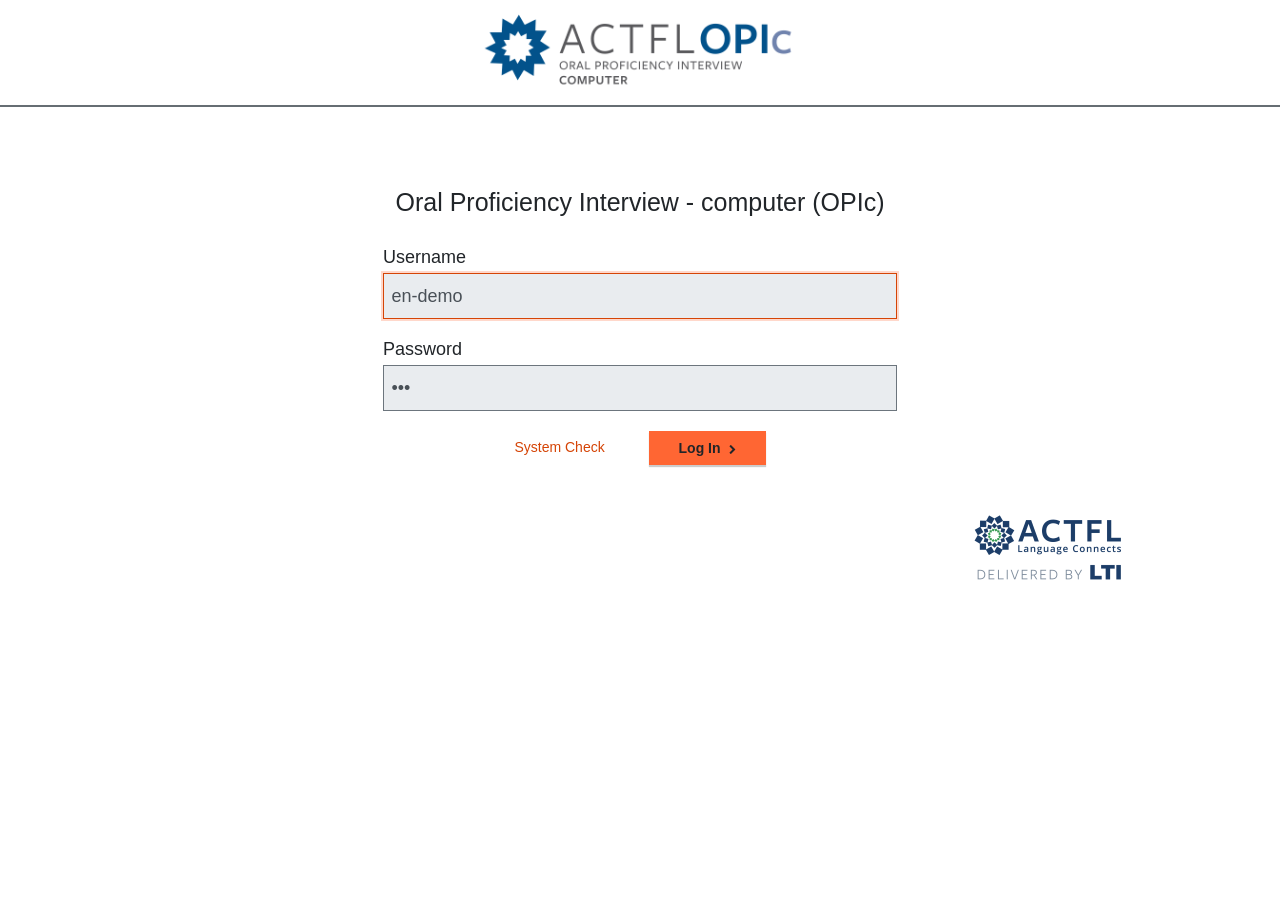
==== commit c3673e99: "Refactor code structure for improved readability and maintainability Co-authored-by: Copilot <copilo" ====
--- a/index.html
+++ b/index.html
@@ -1,144 +1,187 @@
-<!-- saved from url=(0034)https://opicdemo.actfltesting.org/ -->
+<!DOCTYPE html>
 <html lang="en">
+   <head>
+    <meta charset="UTF-8" />
+    <meta name="viewport" content="width=device-width, initial-scale=1, shrink-to-fit=no" />
+    <title>OPIcDemo</title>
+    <link rel="icon" href="./assets/favicon.gif" />
+    <link rel="stylesheet" href="font-awesome-4.5.0-master/css/font-awesome.min.css" />
+    <link href="./css/video-js.css" rel="stylesheet" />
+    <link rel="stylesheet" href="./css/master.css" />
+  </head>
 
-<head>
-    <meta http-equiv="Content-Type" content="text/html; charset=UTF-8">
-</head>
+  <body cz-shortcut-listen="true">
+    <div class="row">
+      <div class="col actfl-test-header">
+        <div class="form-group btn-login-group text-center">
+          <img src="./assets/OPIc_logo.png" alt="OPIc logo" />
+        </div>
+      </div>
+    </div>
+    <title>OPIcDemo</title>
+    <meta
+      name="viewport"
+      content="width=device-width, initial-scale=1, shrink-to-fit=no"
+    />
+    <link rel="icon" href="./assets/favicon.gif" />
 
-<body cz-shortcut-listen="true">
-    <div class="row">
-        <div class="col actfl-test-header">
-            <div class="form-group btn-login-group text-center">
-                <img src="./assets/OPIc_logo.png" alt="OPIc logo">
-            </div>
-        </div>
-    </div>
-    <title>
-        OPIcDemo
-    </title>
-    <meta name="viewport" content="width=device-width, initial-scale=1, shrink-to-fit=no">
-    <link rel="icon" href="./assets/favicon.gif">
-
-    <link rel="stylesheet" href="./css/font-awesome.min.css">
-    <link href="./css/video-js.css" rel="stylesheet">
-    <link rel="stylesheet" href="./css/master.css">
-    <script type="text/javascript" async="" src="./js/analytics.js.download"></script>
+    <link
+      rel="stylesheet"
+      href="font-awesome-4.5.0-master/css/font-awesome.min.css"
+    />
+    <link href="./css/video-js.css" rel="stylesheet" />
+    <link rel="stylesheet" href="./css/master.css" />
+    <script type="text/javascript" async="" src="./js/analytics.js"></script>
     <script type="text/javascript" async="" src="./js/js"></script>
-    <script src="./js/jquery.min.js.download"></script>
-    <script type="text/javascript" src="./js/mic-perm.js.download"></script>
-
-
+    <script src="./js/jquery.min.js"></script>
+    <script type="text/javascript" src="./js/mic-perm.js"></script>
 
     <div id="contentDiv">
-        <div class="container-fluid">
-            <div class="actfl-test-container mx-auto">
+      <div class="container-fluid">
+        <div class="actfl-test-container mx-auto">
+          <!-- Content begins here -->
 
-                <!-- Content begins here -->
+          <div class="row">
+            <div class="col">
+              <div class="block-login mt-md-8 mt-3">
+                <form id="formAuth" method="post" action="#">
+                  <h1 class="text-center mb-3 px-3">
+                    Oral Proficiency Interview - computer (OPIc)
+                  </h1>
+                  <div class="form-group mb-2">
+                    <label for="username">Username</label>
+                    <input
+                      type="text"
+                      name="username"
+                      id="username"
+                      class="form-control"
+                      placeholder="Username"
+                      value=""
+                      required=""
+                      autofocus=""
+                      autocomplete="off"
+                      readonly=""
+                    />
+                  </div>
+                  <div class="form-group mb-2">
+                    <label for="password">Password</label>
+                    <input
+                      type="password"
+                      name="password"
+                      id="password"
+                      class="form-control"
+                      placeholder="Password"
+                      required=""
+                      autocomplete="off"
+                      readonly=""
+                    />
+                  </div>
+                  <div
+                    class="form-group btn-login-group text-center mt-4 mb-5 mb-md-0 mt-md-0"
+                  >
+                    <a href="systemcheck.html" class="mr-3 mr-md-4"
+                      >System Check</a
+                    >
+                    <button
+                      id="btnSubmit"
+                      class="btn btn-primary"
+                      type="submit"
+                    >
+                      <span>Log In</span>
+                    </button>
+                  </div>
+                </form>
+              </div>
+              <!-- end block-login -->
+            </div>
+          </div>
 
-                <div class="row">
-                    <div class="col">
+          <div class="row">
+            <div class="col mt-5 text-md-right text-center">
+              <span class="block-actfl-lti-branding">
+                <img
+                  class="img-fluid"
+                  src="./assets/logo-actfl-lti-v3.png"
+                  alt="ACTFL and LTI co-branded logo"
+                />
+              </span>
+            </div>
+          </div>
 
-                        <div class="block-login mt-md-8 mt-3">
-                            <form id="formAuth" method="post" action="#">
-                                <h1 class="text-center mb-3 px-3">Oral Proficiency Interview - computer (OPIc)</h1>
-                                <div class="form-group mb-2">
-                                    <label for="username">Username</label>
-                                    <input type="text" name="username" id="username" class="form-control"
-                                        placeholder="Username" value="" required="" autofocus="" autocomplete="off"
-                                        readonly="">
-                                </div>
-                                <div class="form-group mb-2">
-                                    <label for="password">Password</label>
-                                    <input type="password" name="password" id="password" class="form-control"
-                                        placeholder="Password" required="" autocomplete="off" readonly="">
-                                </div>
-                                <div class="form-group btn-login-group text-center mt-4 mb-5 mb-md-0 mt-md-0">
-                                    <a href="#" class="mr-3 mr-md-4">System
-                                        Check</a><button id="btnSubmit" class="btn btn-primary" type="submit"><span>Log
-                                            In</span></button>
-                                </div>
-                            </form>
-                        </div><!-- end block-login -->
-                    </div>
-                </div>
+          <script>
+            $("[name='username']").change(function (e) {
+              e.preventDefault();
+              $("[name='username']")[0].value = $(
+                "[name='username']",
+              )[0].value.replace(/ /g, "");
+            });
 
-                <div class="row">
-                    <div class="col mt-5 text-md-right text-center">
-                        <span class="block-actfl-lti-branding">
-                            <img class="img-fluid" src="./assets/logo-actfl-lti-v3.png"
-                                alt="ACTFL and LTI co-branded logo">
-                        </span>
-                    </div>
-                </div>
+            $("[name='password']").change(function (e) {
+              e.preventDefault();
+              $("[name='password']")[0].value = $(
+                "[name='password']",
+              )[0].value.replace(/ /g, "");
+            });
 
-                <script>
-                    $("[name='username']").change(function (e) {
-                        e.preventDefault();
-                        $("[name='username']")[0].value = $("[name='username']")[0].value.replace(/ /g, '');
-                    });
+            // Prevent user from clicking "Log In" button multiple times
+            $("#btnSubmit").on("click", function () {
+              $("#btnSubmit").prop("disabled", true);
+              $("#formAuth").submit();
+            });
+          </script>
 
-                    $("[name='password']").change(function (e) {
-                        e.preventDefault();
-                        $("[name='password']")[0].value = $("[name='password']")[0].value.replace(/ /g, '');
-                    });
-
-                    // Prevent user from clicking "Log In" button multiple times
-                    $("#btnSubmit").on("click", function () {
-                        $("#btnSubmit").prop("disabled", true);
-                        $("#formAuth").submit();
-                    });
-
-                </script>
-
-                <!-- Content ends here -->
-
-            </div><!-- end actfl-test-container -->
-        </div><!-- end container-fluid -->
-    </div><!-- end  contentDiv -->
+          <!-- Content ends here -->
+        </div>
+        <!-- end actfl-test-container -->
+      </div>
+      <!-- end container-fluid -->
+    </div>
+    <!-- end  contentDiv -->
 
     <script src="./js/popper.min.js"></script>
     <script src="./js/bootstrap.min.js"></script>
     <!-- Global site tag (gtag.js) - Google Analytics -->
     <script async="" src="./js/js(1)"></script>
     <script>
-        window.dataLayer = window.dataLayer || [];
-        function gtag() { dataLayer.push(arguments); }
-        gtag('js', new Date());
+      window.dataLayer = window.dataLayer || [];
+      function gtag() {
+        dataLayer.push(arguments);
+      }
+      gtag("js", new Date());
 
-        gtag('config', 'UA-134127163-1');
+      gtag("config", "UA-134127163-1");
     </script>
 
-
-
     <script type="text/javascript">
-        $("#username").val("en-demo").prop("readonly", true);
-        $("#password").val("pwd").prop("readonly", true);
+      $("#username").val("en-demo").prop("readonly", true);
+      $("#password").val("pwd").prop("readonly", true);
     </script>
 
-    <script type="text/javascript" src="./js/timeoutInteractiveRefresh.js"></script>
+    <script
+      type="text/javascript"
+      src="./js/timeoutInteractiveRefresh.js"
+    ></script>
     <script type="text/javascript">
+      var deviceInfo = {
+        name: "Windows",
+        version: {
+          value: "10.0",
+          hidden: false,
+          nickname: null,
+          alias: "10",
+          details: null,
+          builds: null,
+        },
+        browser: "Edge",
+        browser_version: "147",
+      };
 
-        var deviceInfo = { "name": "Windows", "version": { "value": "10.0", "hidden": false, "nickname": null, "alias": "10", "details": null, "builds": null }, "browser": "Edge", "browser_version": "147" };
-
-        var browser = deviceInfo.browser.toString().toLowerCase();
-
-        if (browser == "edge") {
-            confirmMicAccess({
-                onFailure: function () {
-                    window.location = "https://opicdemo.actfltesting.org/systemcheck";
-                }
-            });
-        }
-
-        $(document).ready(function () {
-                // Set timeout for interactive refresh to 20 minutes (1200000 milliseconds)
-                setTimeout(function() {
-                    window.location.reload();
-                }, 1200000);
-        })
+      $(document).ready(function () {
+        // Set timeout for interactive refresh to 20 minutes (1200000 milliseconds)
+        setTimeout(function () {
+          window.location.reload();
+        }, 1200000);
+      });
     </script>
-
-
-</body>
-
+  </body>
 </html>
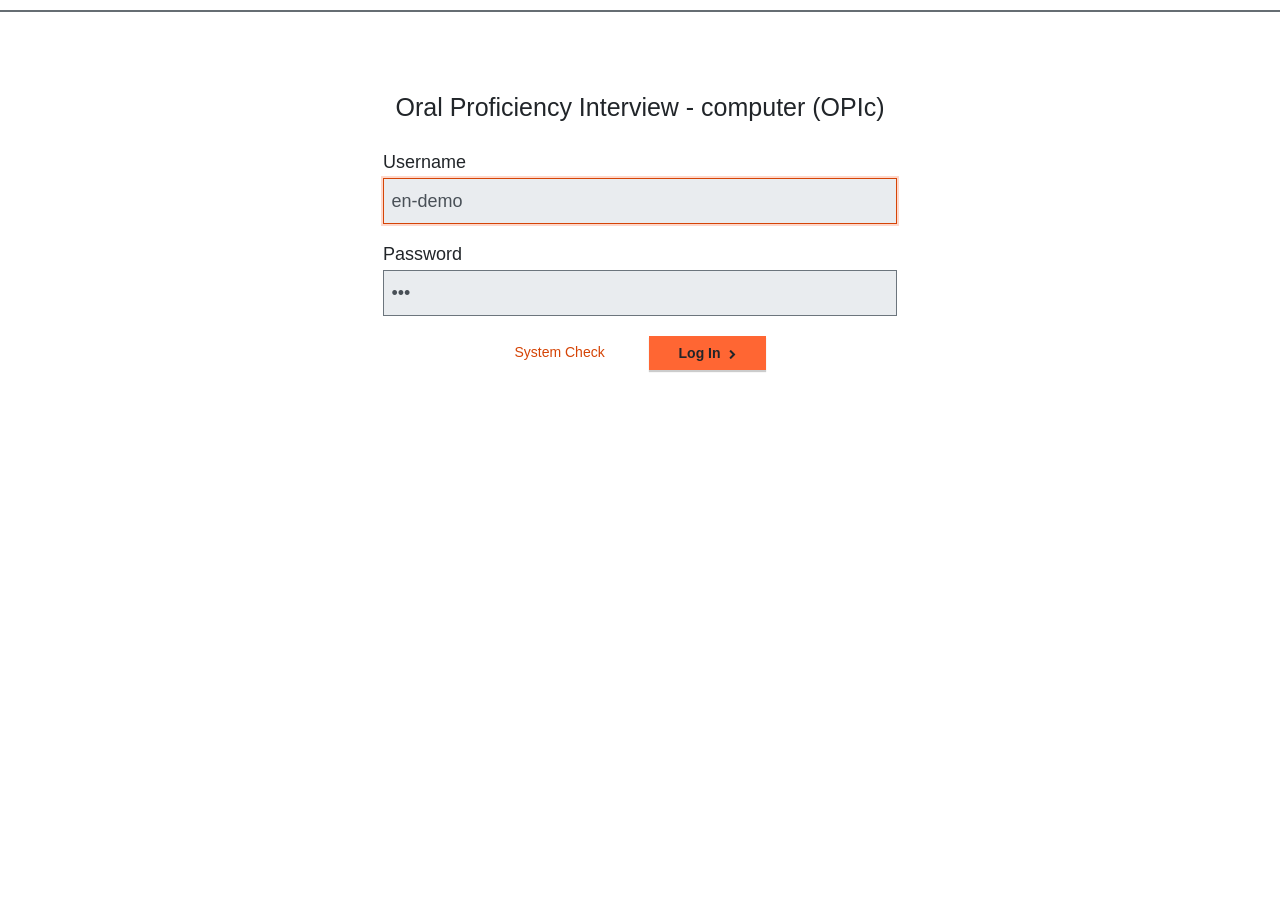
==== commit 1cd6ca9c: "feat: initialize project structure with core HTML, CSS, and script assets" ====
--- a/index.html
+++ b/index.html
@@ -1,148 +1,117 @@
 <!DOCTYPE html>
 <html lang="en">
-   <head>
-    <meta charset="UTF-8" />
-    <meta name="viewport" content="width=device-width, initial-scale=1, shrink-to-fit=no" />
-    <title>OPIcDemo</title>
-    <link rel="icon" href="./assets/favicon.gif" />
-    <link rel="stylesheet" href="font-awesome-4.5.0-master/css/font-awesome.min.css" />
-    <link href="./css/video-js.css" rel="stylesheet" />
-    <link rel="stylesheet" href="./css/master.css" />
-  </head>
 
-  <body cz-shortcut-listen="true">
-    <div class="row">
-      <div class="col actfl-test-header">
-        <div class="form-group btn-login-group text-center">
-          <img src="./assets/OPIc_logo.png" alt="OPIc logo" />
-        </div>
+<head>
+  <meta charset="UTF-8" />
+  <meta name="viewport" content="width=device-width, initial-scale=1, shrink-to-fit=no" />
+  <title>OPIcDemo</title>
+  <link rel="icon" href="./assets/favicon.gif" />
+  <link rel="stylesheet" href="font-awesome-4.5.0-master/css/font-awesome.min.css" />
+  <link href="./css/video-js.css" rel="stylesheet" />
+  <link rel="stylesheet" href="./css/master.css" />
+</head>
+
+<body cz-shortcut-listen="true">
+  <div class="row">
+    <div class="col actfl-test-header">
+      <div class="form-group btn-login-group text-center">
+        <!-- <img src="./assets/OPIc_logo.png" alt="OPIc logo" /> -->
       </div>
     </div>
-    <title>OPIcDemo</title>
-    <meta
-      name="viewport"
-      content="width=device-width, initial-scale=1, shrink-to-fit=no"
-    />
-    <link rel="icon" href="./assets/favicon.gif" />
+  </div>
+  <title>OPIcDemo</title>
+  <meta name="viewport" content="width=device-width, initial-scale=1, shrink-to-fit=no" />
+  <link rel="icon" href="./assets/favicon.gif" />
 
-    <link
-      rel="stylesheet"
-      href="font-awesome-4.5.0-master/css/font-awesome.min.css"
-    />
-    <link href="./css/video-js.css" rel="stylesheet" />
-    <link rel="stylesheet" href="./css/master.css" />
-    <script type="text/javascript" async="" src="./js/analytics.js"></script>
-    <script type="text/javascript" async="" src="./js/js"></script>
-    <script src="./js/jquery.min.js"></script>
-    <script type="text/javascript" src="./js/mic-perm.js"></script>
+  <link rel="stylesheet" href="font-awesome-4.5.0-master/css/font-awesome.min.css" />
+  <link href="./css/video-js.css" rel="stylesheet" />
+  <link rel="stylesheet" href="./css/master.css" />
+  <!-- <script type="text/javascript" async="" src="./js/analytics.js"></script> -->
+  <script type="text/javascript" async="" src="./js/script.js"></script>
+  <script src="./js/jquery.min.js"></script>
+  <script type="text/javascript" src="./js/mic-perm.js"></script>
 
-    <div id="contentDiv">
-      <div class="container-fluid">
-        <div class="actfl-test-container mx-auto">
-          <!-- Content begins here -->
+  <div id="contentDiv">
+    <div class="container-fluid">
+      <div class="actfl-test-container mx-auto">
+        <!-- Content begins here -->
 
-          <div class="row">
-            <div class="col">
-              <div class="block-login mt-md-8 mt-3">
-                <form id="formAuth" method="post" action="#">
-                  <h1 class="text-center mb-3 px-3">
-                    Oral Proficiency Interview - computer (OPIc)
-                  </h1>
-                  <div class="form-group mb-2">
-                    <label for="username">Username</label>
-                    <input
-                      type="text"
-                      name="username"
-                      id="username"
-                      class="form-control"
-                      placeholder="Username"
-                      value=""
-                      required=""
-                      autofocus=""
-                      autocomplete="off"
-                      readonly=""
-                    />
-                  </div>
-                  <div class="form-group mb-2">
-                    <label for="password">Password</label>
-                    <input
-                      type="password"
-                      name="password"
-                      id="password"
-                      class="form-control"
-                      placeholder="Password"
-                      required=""
-                      autocomplete="off"
-                      readonly=""
-                    />
-                  </div>
-                  <div
-                    class="form-group btn-login-group text-center mt-4 mb-5 mb-md-0 mt-md-0"
-                  >
-                    <a href="systemcheck.html" class="mr-3 mr-md-4"
-                      >System Check</a
-                    >
-                    <button
-                      id="btnSubmit"
-                      class="btn btn-primary"
-                      type="submit"
-                    >
-                      <span>Log In</span>
-                    </button>
-                  </div>
-                </form>
-              </div>
-              <!-- end block-login -->
+        <div class="row">
+          <div class="col">
+            <div class="block-login mt-md-8 mt-3">
+              <form id="formAuth" method="get" action="welcome.html">
+                <h1 class="text-center mb-3 px-3">
+                  Oral Proficiency Interview - computer (OPIc)
+                </h1>
+                <div class="form-group mb-2">
+                  <label for="username">Username</label>
+                  <input type="text" name="username" id="username" class="form-control" placeholder="Username" value=""
+                    required="" autofocus="" autocomplete="off" readonly="" />
+                </div>
+                <div class="form-group mb-2">
+                  <label for="password">Password</label>
+                  <input type="password" name="password" id="password" class="form-control" placeholder="Password"
+                    required="" autocomplete="off" readonly="" />
+                </div>
+                <div class="form-group btn-login-group text-center mt-4 mb-5 mb-md-0 mt-md-0">
+                  <a href="systemcheck.html" class="mr-3 mr-md-4">System Check</a>
+                  <button id="btnSubmit" class="btn btn-primary" type="submit">
+                    <span>Log In</span>
+                  </button>
+                </div>
+              </form>
             </div>
+            <!-- end block-login -->
           </div>
+        </div>
 
-          <div class="row">
-            <div class="col mt-5 text-md-right text-center">
-              <span class="block-actfl-lti-branding">
-                <img
+        <div class="row">
+          <div class="col mt-5 text-md-right text-center">
+            <span class="block-actfl-lti-branding">
+              <!-- <img
                   class="img-fluid"
                   src="./assets/logo-actfl-lti-v3.png"
                   alt="ACTFL and LTI co-branded logo"
-                />
-              </span>
-            </div>
+                /> -->
+            </span>
           </div>
+        </div>
 
-          <script>
-            $("[name='username']").change(function (e) {
-              e.preventDefault();
-              $("[name='username']")[0].value = $(
-                "[name='username']",
-              )[0].value.replace(/ /g, "");
-            });
+        <script>
+          $("[name='username']").change(function (e) {
+            e.preventDefault();
+            $("[name='username']")[0].value = $(
+              "[name='username']",
+            )[0].value.replace(/ /g, "");
+          });
 
-            $("[name='password']").change(function (e) {
-              e.preventDefault();
-              $("[name='password']")[0].value = $(
-                "[name='password']",
-              )[0].value.replace(/ /g, "");
-            });
+          $("[name='password']").change(function (e) {
+            e.preventDefault();
+            $("[name='password']")[0].value = $(
+              "[name='password']",
+            )[0].value.replace(/ /g, "");
+          });
 
-            // Prevent user from clicking "Log In" button multiple times
-            $("#btnSubmit").on("click", function () {
-              $("#btnSubmit").prop("disabled", true);
-              $("#formAuth").submit();
-            });
-          </script>
+          // Prevent user from clicking "Log In" button multiple times
+          $("#btnSubmit").on("click", function () {
+            $("#btnSubmit").prop("disabled", true);
+            $("#formAuth").submit();
+          });
+        </script>
 
-          <!-- Content ends here -->
-        </div>
-        <!-- end actfl-test-container -->
+        <!-- Content ends here -->
       </div>
-      <!-- end container-fluid -->
+      <!-- end actfl-test-container -->
     </div>
-    <!-- end  contentDiv -->
+    <!-- end container-fluid -->
+  </div>
+  <!-- end  contentDiv -->
 
-    <script src="./js/popper.min.js"></script>
-    <script src="./js/bootstrap.min.js"></script>
-    <!-- Global site tag (gtag.js) - Google Analytics -->
-    <script async="" src="./js/js(1)"></script>
-    <script>
+  <script src="./js/popper.min.js"></script>
+  <script src="./js/bootstrap.min.js"></script>
+  <!-- Global site tag (gtag.js) - Google Analytics -->
+  <!-- <script async="" src="./js/script_1.js"></script> -->
+  <!-- <script>
       window.dataLayer = window.dataLayer || [];
       function gtag() {
         dataLayer.push(arguments);
@@ -150,38 +119,36 @@
       gtag("js", new Date());
 
       gtag("config", "UA-134127163-1");
-    </script>
+    </script> -->
 
-    <script type="text/javascript">
-      $("#username").val("en-demo").prop("readonly", true);
-      $("#password").val("pwd").prop("readonly", true);
-    </script>
+  <script type="text/javascript">
+    $("#username").val("en-demo").prop("readonly", true);
+    $("#password").val("pwd").prop("readonly", true);
+  </script>
 
-    <script
-      type="text/javascript"
-      src="./js/timeoutInteractiveRefresh.js"
-    ></script>
-    <script type="text/javascript">
-      var deviceInfo = {
-        name: "Windows",
-        version: {
-          value: "10.0",
-          hidden: false,
-          nickname: null,
-          alias: "10",
-          details: null,
-          builds: null,
-        },
-        browser: "Edge",
-        browser_version: "147",
-      };
+  <script type="text/javascript" src="./js/timeoutInteractiveRefresh.js"></script>
+  <script type="text/javascript">
+    var deviceInfo = {
+      name: "Windows",
+      version: {
+        value: "10.0",
+        hidden: false,
+        nickname: null,
+        alias: "10",
+        details: null,
+        builds: null,
+      },
+      browser: "Edge",
+      browser_version: "147",
+    };
 
-      $(document).ready(function () {
-        // Set timeout for interactive refresh to 20 minutes (1200000 milliseconds)
-        setTimeout(function () {
-          window.location.reload();
-        }, 1200000);
-      });
-    </script>
-  </body>
+    $(document).ready(function () {
+      // Set timeout for interactive refresh to 20 minutes (1200000 milliseconds)
+      setTimeout(function () {
+        window.location.reload();
+      }, 1200000);
+    });
+  </script>
+</body>
+
 </html>
